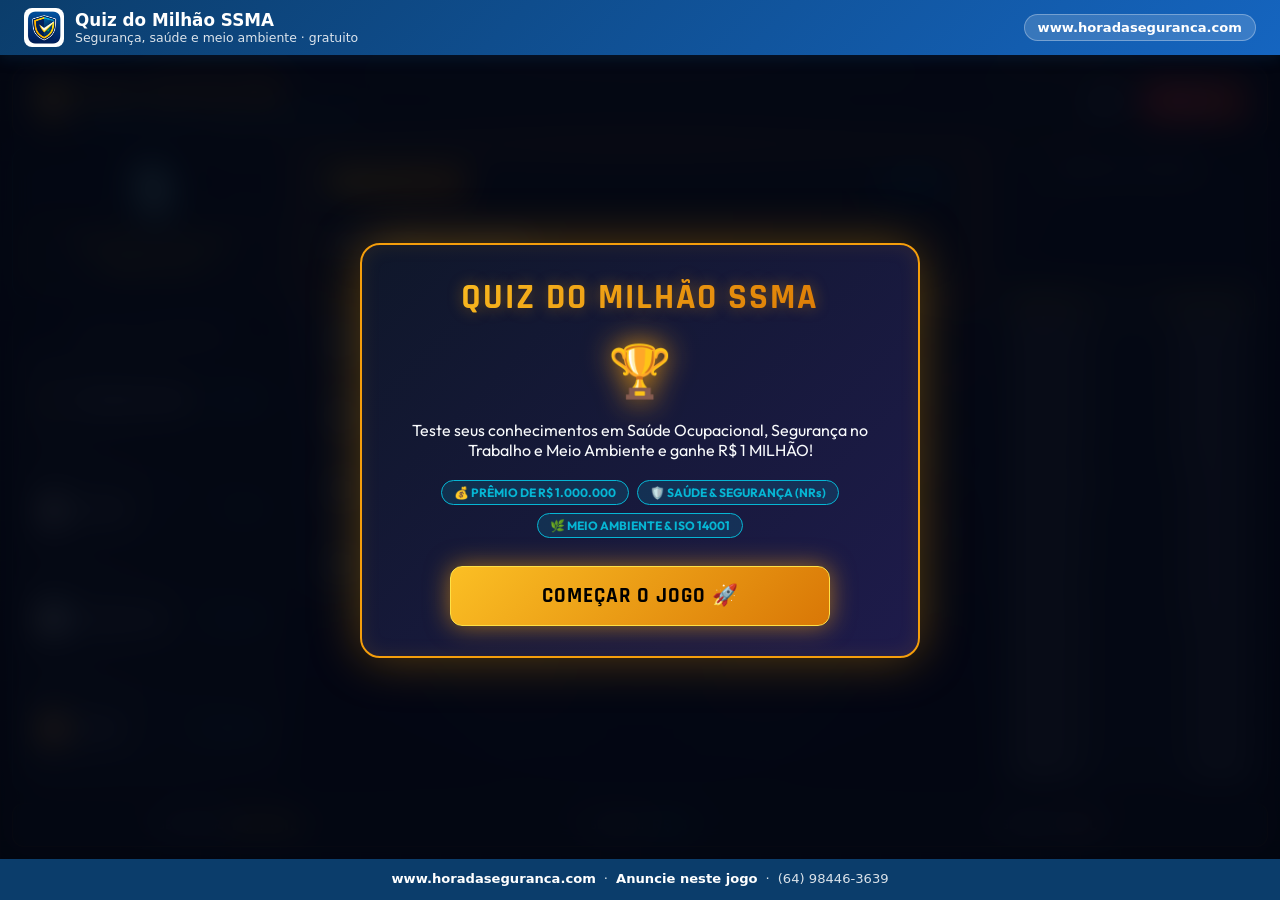
==== index.html @ b67881be "Quiz do Milhao SSMA no padrao Hora da Seguranca - camada HS: cadastro do jogador antes da 1a pergunt" ====
<!DOCTYPE html>
<html lang="pt-BR">
<head>
  <meta charset="UTF-8">
  <meta name="viewport" content="width=device-width, initial-scale=1.0">
  <title>Quiz do Milhão SSMA - Saúde, Segurança e Meio Ambiente</title>
  <link rel="preconnect" href="https://fonts.googleapis.com">
  <link rel="preconnect" href="https://fonts.gstatic.com" crossorigin>
  <link href="https://fonts.googleapis.com/css2?family=Outfit:wght@400;600;700;800;900&family=Rajdhani:wght@600;700&display=swap" rel="stylesheet">
  <link rel="stylesheet" href="style.css?v=3">
  <link rel="stylesheet" href="hs.css?v=1">
  <link rel="icon" href="logo.png">
  <meta name="theme-color" content="#0b3d6b">
  <meta name="description" content="Quiz do Milhão SSMA: quiz gratuito de segurança do trabalho, saúde ocupacional e meio ambiente — Hora da Segurança.">
  <script>
    window.HS_CONFIG = {
      treinamento: 'Quiz do Milhão SSMA · Segurança, Saúde e Meio Ambiente',
      titulo: 'Quiz do Milhão SSMA',
      subtitulo: 'Segurança, saúde e meio ambiente · gratuito'
    };
  </script>
  <script src="hs.js?v=1"></script>
</head>
<body>
  <!-- Background TV Studio Lights & Beams -->
  <div class="studio-background">
    <div class="light-beam beam-left"></div>
    <div class="light-beam beam-right"></div>
    <div class="spotlight spot-center"></div>
    <div class="grid-overlay"></div>
  </div>

  <div id="app" class="game-container">
    <!-- Header: TV Show Banner & Controls -->
    <header class="tv-header">
      <div class="brand-logo">
        <span class="logo-icon">🏆</span>
        <div class="logo-text">
          <h1>QUIZ DO MILHÃO</h1>
          <h2>EDIÇÃO SSMA & MEIO AMBIENTE</h2>
        </div>
      </div>

      <div class="top-controls">
        <button id="btn-sound" class="btn-icon" title="Alternar Som">🔊</button>
        <button id="btn-quit" class="btn-danger" title="Parar e Levar Prêmio">PARAR ✋</button>
      </div>
    </header>

    <!-- Main TV Stage Grid -->
    <main class="tv-stage">
      <!-- Left Panel: Host & Lifelines -->
      <section class="left-panel">
        <div class="host-card">
          <div class="host-avatar">🎙️</div>
          <div class="host-speech">
            <p id="host-message">"Valendo R$ 1 MIL! Qual é a resposta certa?"</p>
          </div>
        </div>

        <div class="lifelines-container">
          <h3>AJUDAS DISPONÍVEIS</h3>
          <div class="lifelines-grid">
            <button id="help-univ" class="btn-lifeline" title="Consultar 3 Universitários da Segurança">
              <span class="ll-icon">🎓</span>
              <span class="ll-name">UNIVERSITÁRIOS</span>
              <span class="ll-status">3 OPINIÕES</span>
            </button>
            <button id="help-cards" class="btn-lifeline" title="Virar Cartas e Eliminar Opções Erradas">
              <span class="ll-icon">🃏</span>
              <span class="ll-name">CARTAS</span>
              <span class="ll-status">REI A 3</span>
            </button>
            <button id="help-plates" class="btn-lifeline" title="Consultar Placas do Auditório CIPA">
              <span class="ll-icon">📊</span>
              <span class="ll-name">PLACAS CIPA</span>
              <span class="ll-status">AUDITÓRIO</span>
            </button>
            <button id="help-skip" class="btn-lifeline" title="Pular Pergunta (Restam 3)">
              <span class="ll-icon">⏭️</span>
              <span class="ll-name">PULAR</span>
              <span id="skip-count" class="ll-status">3 RESTANTES</span>
            </button>
          </div>
        </div>
      </section>

      <!-- Center Panel: Question & Options -->
      <section class="center-panel">
        <!-- Question Display Box -->
        <div class="question-card">
          <div class="question-header">
            <span id="question-number" class="badge-level">PERGUNTA 1 DE 16</span>
            <span id="question-category" class="badge-category">EPI & EPC</span>
          </div>
          <h2 id="question-text" class="question-text">Carregando pergunta...</h2>
        </div>

        <!-- 4 Answer Options (A, B, C, D) -->
        <div class="options-grid">
          <button class="btn-option" data-option="0">
            <span class="option-letter">A</span>
            <span class="option-text" id="opt-0">Opção A</span>
          </button>
          <button class="btn-option" data-option="1">
            <span class="option-letter">B</span>
            <span class="option-text" id="opt-1">Opção B</span>
          </button>
          <button class="btn-option" data-option="2">
            <span class="option-letter">C</span>
            <span class="option-text" id="opt-2">Opção C</span>
          </button>
          <button class="btn-option" data-option="3">
            <span class="option-letter">D</span>
            <span class="option-text" id="opt-3">Opção D</span>
          </button>
        </div>

        <!-- Confirm Answer Action Banner -->
        <div id="confirm-panel" class="confirm-panel hidden">
          <p id="confirm-prompt">"Você tem certeza disso?"</p>
          <div class="confirm-buttons">
            <button id="btn-confirm-yes" class="btn-gold">CERTA RESPOSTA! 👍</button>
            <button id="btn-confirm-no" class="btn-secondary">TROCAR RESPOSTA 🔄</button>
          </div>
        </div>
      </section>

      <!-- Right Panel: Prize Ladder -->
      <aside class="right-panel">
        <div class="prize-ladder-card">
          <h3>ESCADA DO PRÊMIO</h3>
          <ul id="prize-ladder" class="prize-list">
            <!-- Dynamically Rendered 16 Prize Levels -->
          </ul>
        </div>
      </aside>
    </main>

    <!-- Bottom Status Bar -->
    <footer class="status-bar">
      <div class="status-box">
        <span class="lbl">SE ACERTAR:</span>
        <span id="val-win" class="val gold">R$ 1 MIL</span>
      </div>
      <div class="status-box">
        <span class="lbl">SE PARAR:</span>
        <span id="val-stop" class="val cyan">R$ 0</span>
      </div>
      <div class="status-box">
        <span class="lbl">SE ERRAR:</span>
        <span id="val-lose" class="val red">R$ 0</span>
      </div>
    </footer>

    <!-- MODAL 1: Cartas Help (Rei a 3) -->
    <div id="modal-cards" class="modal-overlay hidden">
      <div class="modal-card">
        <h2>🃏 ESCOLHA UMA CARTA</h2>
        <p>Vire uma carta para eliminar até 3 alternativas erradas!</p>
        <div class="cards-deck">
          <button class="card-btn" data-card="0">❓</button>
          <button class="card-btn" data-card="1">❓</button>
          <button class="card-btn" data-card="2">❓</button>
          <button class="card-btn" data-card="3">❓</button>
        </div>
        <p id="cards-result" class="modal-info"></p>
        <button id="btn-close-cards" class="btn-gold hidden">CONTINUAR JOGANDO</button>
      </div>
    </div>

    <!-- MODAL 2: Placas CIPA Help -->
    <div id="modal-plates" class="modal-overlay hidden">
      <div class="modal-card">
        <h2>📊 VOTAÇÃO DAS PLACAS DO AUDITÓRIO CIPA</h2>
        <p>Porcentagem de votos dos membros da CIPA e brigadistas:</p>
        <div id="plates-bars" class="plates-bars">
          <!-- Rendered Bars for A, B, C, D -->
        </div>
        <button id="btn-close-plates" class="btn-gold">ENTENDIDO!</button>
      </div>
    </div>

    <!-- MODAL 3: Universitários SSMA Help -->
    <div id="modal-univ" class="modal-overlay hidden">
      <div class="modal-card">
        <h2>🎓 OPINIÃO DOS 3 ESPECIALISTAS SSMA</h2>
        <div id="univ-list" class="univ-list">
          <!-- Rendered opinions of 3 specialists -->
        </div>
        <button id="btn-close-univ" class="btn-gold">OBRIGADO, ESPECIALISTAS!</button>
      </div>
    </div>

    <!-- MODAL 4: Start Game / Victory / Game Over -->
    <div id="modal-screen" class="modal-overlay">
      <div class="modal-card screen-card">
        <h1 id="screen-title">QUIZ DO MILHÃO SSMA</h1>
        <div class="screen-icon" id="screen-icon">🏆</div>
        <p id="screen-subtitle">Teste seus conhecimentos em Saúde Ocupacional, Segurança no Trabalho e Meio Ambiente e ganhe R$ 1 MILHÃO!</p>

        <div class="screen-badges" id="screen-badges">
          <span class="badge-ssma">💰 PRÊMIO DE R$ 1.000.000</span>
          <span class="badge-ssma">🛡️ SAÚDE & SEGURANÇA (NRs)</span>
          <span class="badge-ssma">🌿 MEIO AMBIENTE & ISO 14001</span>
        </div>

        <div id="screen-prize-box" class="final-prize-box hidden">
          <span>SEU PRÊMIO FINAL:</span>
          <h2 id="final-prize-val" class="gold">R$ 0</h2>
        </div>

        <button id="btn-screen-action" class="btn-gold btn-large">COMEÇAR O JOGO 🚀</button>
      </div>
    </div>
  </div>

  <script type="module" src="src/main.js"></script>
</body>
</html>
---- style.css ----
/* SHOW DO MILHÃO SSMA - STUNNING TV STUDIO CSS DESIGN SYSTEM */

:root {
  --bg-dark: #070913;
  --bg-studio: radial-gradient(circle at 50% 30%, #1e1b4b 0%, #090d26 60%, #030611 100%);
  --gold-main: #f59e0b;
  --gold-glow: #fde047;
  --gold-gradient: linear-gradient(135deg, #fbbf24 0%, #d97706 100%);
  --cyan-accent: #06b6d4;
  --blue-panel: rgba(15, 23, 42, 0.85);
  --border-neon: rgba(245, 158, 11, 0.4);
  --text-light: #f8fafc;
  --text-muted: #94a3b8;
  --red-alert: #ef4444;
  --green-correct: #22c55e;
  --font-main: 'Outfit', sans-serif;
  --font-display: 'Rajdhani', sans-serif;
}

* {
  box-sizing: border-box;
  margin: 0;
  padding: 0;
  user-select: none;
}

html, body {
  width: 100%;
  height: 100%;
  overflow: hidden;
  font-family: var(--font-main);
  background: var(--bg-dark);
  color: var(--text-light);
}

/* TV Studio Lighting & Background Animations */
.studio-background {
  position: fixed;
  inset: 0;
  background: var(--bg-studio);
  z-index: 0;
  overflow: hidden;
}

.grid-overlay {
  position: absolute;
  inset: 0;
  background-image: 
    linear-gradient(rgba(245, 158, 11, 0.05) 1px, transparent 1px),
    linear-gradient(90deg, rgba(245, 158, 11, 0.05) 1px, transparent 1px);
  background-size: 40px 40px;
  opacity: 0.7;
}

.spotlight {
  position: absolute;
  top: -20%;
  left: 50%;
  transform: translateX(-50%);
  width: 60vw;
  height: 60vw;
  background: radial-gradient(circle, rgba(245, 158, 11, 0.15) 0%, rgba(6, 182, 212, 0.05) 50%, transparent 70%);
  filter: blur(40px);
  animation: pulseLight 6s infinite alternate ease-in-out;
}

.light-beam {
  position: absolute;
  top: 0;
  width: 120px;
  height: 100%;
  background: linear-gradient(180deg, rgba(245, 158, 11, 0.12) 0%, rgba(245, 158, 11, 0) 100%);
  transform-origin: top center;
  filter: blur(15px);
}

.beam-left {
  left: 10%;
  transform: rotate(-25deg);
  animation: sweepLeft 8s infinite alternate ease-in-out;
}

.beam-right {
  right: 10%;
  transform: rotate(25deg);
  animation: sweepRight 8s infinite alternate ease-in-out;
}

@keyframes pulseLight {
  0% { opacity: 0.5; transform: translateX(-50%) scale(0.9); }
  100% { opacity: 0.9; transform: translateX(-50%) scale(1.1); }
}

@keyframes sweepLeft {
  0% { transform: rotate(-30deg); }
  100% { transform: rotate(-15deg); }
}

@keyframes sweepRight {
  0% { transform: rotate(30deg); }
  100% { transform: rotate(15deg); }
}

/* Main Layout Grid */
.game-container {
  position: relative;
  z-index: 10;
  display: flex;
  flex-direction: column;
  width: 100vw;
  height: 100vh;
  max-width: 1400px;
  margin: 0 auto;
  padding: 12px;
  gap: 10px;
}

/* Header */
.tv-header {
  display: flex;
  justify-content: space-between;
  align-items: center;
  padding: 10px 20px;
  background: rgba(15, 23, 42, 0.8);
  backdrop-filter: blur(12px);
  border: 1px solid var(--border-neon);
  border-radius: 14px;
  box-shadow: 0 4px 20px rgba(0, 0, 0, 0.5), inset 0 1px 0 rgba(255, 255, 255, 0.1);
}

.brand-logo {
  display: flex;
  align-items: center;
  gap: 12px;
}

.logo-icon {
  font-size: 2rem;
  filter: drop-shadow(0 0 10px var(--gold-main));
}

.logo-text h1 {
  font-family: var(--font-display);
  font-size: 1.6rem;
  font-weight: 900;
  letter-spacing: 2px;
  background: var(--gold-gradient);
  -webkit-background-clip: text;
  -webkit-text-fill-color: transparent;
  text-shadow: 0 0 12px rgba(245, 158, 11, 0.4);
}

.logo-text h2 {
  font-size: 0.75rem;
  font-weight: 700;
  color: var(--cyan-accent);
  letter-spacing: 3px;
}

.top-controls {
  display: flex;
  gap: 10px;
}

.btn-icon {
  background: rgba(30, 41, 59, 0.8);
  border: 1px solid rgba(255, 255, 255, 0.1);
  color: var(--text-light);
  font-size: 1.2rem;
  padding: 8px 14px;
  border-radius: 10px;
  cursor: pointer;
  transition: all 0.2s;
}

.btn-icon:hover {
  background: rgba(245, 158, 11, 0.2);
  border-color: var(--gold-main);
}

.btn-danger {
  background: linear-gradient(135deg, #dc2626 0%, #991b1b 100%);
  border: 1px solid #fca5a5;
  color: white;
  font-weight: 700;
  padding: 8px 18px;
  border-radius: 10px;
  cursor: pointer;
  transition: all 0.2s;
  box-shadow: 0 0 10px rgba(220, 38, 38, 0.4);
}

.btn-danger:hover {
  transform: translateY(-2px);
  box-shadow: 0 0 18px rgba(220, 38, 38, 0.7);
}

/* TV Stage 3-Column Layout */
.tv-stage {
  display: grid;
  grid-template-columns: 280px 1fr 280px;
  gap: 14px;
  flex: 1;
  min-height: 0;
}

/* Left Panel: Host & Lifelines */
.left-panel {
  display: flex;
  flex-direction: column;
  gap: 12px;
}

.host-card {
  display: flex;
  flex-direction: column;
  align-items: center;
  padding: 14px;
  background: var(--blue-panel);
  border: 1px solid rgba(6, 182, 212, 0.4);
  border-radius: 14px;
  text-align: center;
  backdrop-filter: blur(10px);
}

.host-avatar {
  font-size: 2.8rem;
  margin-bottom: 6px;
  filter: drop-shadow(0 0 12px var(--cyan-accent));
  animation: floatAvatar 3s infinite alternate ease-in-out;
}

@keyframes floatAvatar {
  0% { transform: translateY(0); }
  100% { transform: translateY(-6px); }
}

.host-speech {
  background: rgba(15, 23, 42, 0.9);
  border: 1px solid var(--gold-main);
  border-radius: 10px;
  padding: 10px 12px;
  font-size: 0.85rem;
  font-weight: 600;
  color: var(--gold-glow);
  box-shadow: 0 0 10px rgba(245, 158, 11, 0.2);
}

.lifelines-container {
  flex: 1;
  display: flex;
  flex-direction: column;
  padding: 12px;
  background: var(--blue-panel);
  border: 1px solid rgba(255, 255, 255, 0.1);
  border-radius: 14px;
  backdrop-filter: blur(10px);
}

.lifelines-container h3 {
  font-family: var(--font-display);
  font-size: 0.9rem;
  letter-spacing: 2px;
  color: var(--text-muted);
  text-align: center;
  margin-bottom: 10px;
}

.lifelines-grid {
  display: grid;
  grid-template-columns: 1fr;
  gap: 8px;
  flex: 1;
}

.btn-lifeline {
  display: flex;
  align-items: center;
  padding: 10px 12px;
  background: linear-gradient(135deg, rgba(30, 41, 59, 0.9) 0%, rgba(15, 23, 42, 0.9) 100%);
  border: 1px solid rgba(245, 158, 11, 0.3);
  border-radius: 10px;
  color: white;
  cursor: pointer;
  transition: all 0.2s;
  text-align: left;
}

.btn-lifeline:hover:not(:disabled) {
  background: linear-gradient(135deg, rgba(245, 158, 11, 0.25) 0%, rgba(30, 41, 59, 0.9) 100%);
  border-color: var(--gold-main);
  box-shadow: 0 0 12px rgba(245, 158, 11, 0.4);
  transform: translateX(4px);
}

.btn-lifeline:disabled {
  opacity: 0.35;
  filter: grayscale(1);
  cursor: not-allowed;
  border-color: rgba(255, 255, 255, 0.05);
}

.ll-icon {
  font-size: 1.5rem;
  margin-right: 10px;
}

.ll-name {
  font-family: var(--font-display);
  font-weight: 700;
  font-size: 0.95rem;
  letter-spacing: 1px;
  flex: 1;
}

.ll-status {
  font-size: 0.65rem;
  color: var(--cyan-accent);
  font-weight: 600;
}

/* Center Panel: Question & Options */
.center-panel {
  display: flex;
  flex-direction: column;
  gap: 12px;
}

.question-card {
  padding: 20px;
  background: var(--blue-panel);
  border: 2px solid var(--gold-main);
  border-radius: 16px;
  box-shadow: 0 0 25px rgba(245, 158, 11, 0.25), inset 0 0 15px rgba(245, 158, 11, 0.1);
  backdrop-filter: blur(12px);
}

.question-header {
  display: flex;
  justify-content: space-between;
  margin-bottom: 12px;
}

.badge-level {
  font-family: var(--font-display);
  font-weight: 700;
  font-size: 0.85rem;
  letter-spacing: 1px;
  background: var(--gold-gradient);
  color: black;
  padding: 4px 12px;
  border-radius: 20px;
}

.badge-category {
  font-size: 0.75rem;
  font-weight: 700;
  color: var(--cyan-accent);
  border: 1px solid var(--cyan-accent);
  padding: 4px 10px;
  border-radius: 20px;
}

.question-text {
  font-size: 1.25rem;
  font-weight: 700;
  line-height: 1.4;
  color: var(--text-light);
  min-height: 70px;
  display: flex;
  align-items: center;
}

/* Options Grid */
.options-grid {
  display: flex;
  flex-direction: column;
  gap: 10px;
  flex: 1;
}

.btn-option {
  display: flex;
  align-items: center;
  padding: 14px 18px;
  background: linear-gradient(135deg, rgba(30, 41, 59, 0.85) 0%, rgba(15, 23, 42, 0.85) 100%);
  border: 2px solid rgba(255, 255, 255, 0.15);
  border-radius: 14px;
  color: white;
  cursor: pointer;
  transition: all 0.25s cubic-bezier(0.4, 0, 0.2, 1);
  text-align: left;
}

.btn-option:hover:not(:disabled) {
  background: linear-gradient(135deg, rgba(6, 182, 212, 0.2) 0%, rgba(30, 41, 59, 0.9) 100%);
  border-color: var(--cyan-accent);
  box-shadow: 0 0 16px rgba(6, 182, 212, 0.4);
  transform: scale(1.01);
}

.btn-option.selected {
  background: linear-gradient(135deg, rgba(245, 158, 11, 0.4) 0%, rgba(217, 119, 6, 0.3) 100%);
  border-color: var(--gold-glow);
  box-shadow: 0 0 25px rgba(245, 158, 11, 0.7);
  animation: optionPulse 1.2s infinite alternate;
}

.btn-option.correct {
  background: linear-gradient(135deg, rgba(34, 197, 94, 0.5) 0%, rgba(21, 128, 61, 0.5) 100%) !important;
  border-color: var(--green-correct) !important;
  box-shadow: 0 0 30px rgba(34, 197, 94, 0.8) !important;
}

.btn-option.wrong {
  background: linear-gradient(135deg, rgba(239, 68, 68, 0.5) 0%, rgba(153, 27, 27, 0.5) 100%) !important;
  border-color: var(--red-alert) !important;
  box-shadow: 0 0 25px rgba(239, 68, 68, 0.8) !important;
}

.btn-option.eliminated {
  opacity: 0.2;
  filter: grayscale(1);
  pointer-events: none;
  border-style: dashed;
}

@keyframes optionPulse {
  0% { box-shadow: 0 0 15px rgba(245, 158, 11, 0.4); }
  100% { box-shadow: 0 0 30px rgba(245, 158, 11, 0.9); }
}

.option-letter {
  font-family: var(--font-display);
  font-size: 1.2rem;
  font-weight: 800;
  width: 32px;
  height: 32px;
  border-radius: 50%;
  background: rgba(255, 255, 255, 0.1);
  display: flex;
  align-items: center;
  justify-content: center;
  margin-right: 14px;
  border: 1px solid rgba(255, 255, 255, 0.2);
}

.btn-option.selected .option-letter {
  background: var(--gold-main);
  color: black;
}

.option-text {
  font-size: 1.05rem;
  font-weight: 600;
  flex: 1;
}

/* Confirm Action Panel */
.confirm-panel {
  display: flex;
  flex-direction: column;
  align-items: center;
  padding: 12px;
  background: rgba(15, 23, 42, 0.95);
  border: 2px solid var(--gold-main);
  border-radius: 12px;
  gap: 8px;
  animation: fadeIn 0.3s ease;
}

.confirm-panel p {
  font-family: var(--font-display);
  font-size: 1.1rem;
  font-weight: 700;
  color: var(--gold-glow);
}

.confirm-buttons {
  display: flex;
  gap: 12px;
}

/* Right Panel: Prize Ladder */
.prize-ladder-card {
  height: 100%;
  display: flex;
  flex-direction: column;
  padding: 12px;
  background: var(--blue-panel);
  border: 1px solid rgba(255, 255, 255, 0.1);
  border-radius: 14px;
  backdrop-filter: blur(10px);
}

.prize-ladder-card h3 {
  font-family: var(--font-display);
  font-size: 0.9rem;
  letter-spacing: 2px;
  color: var(--text-muted);
  text-align: center;
  margin-bottom: 8px;
}

.prize-list {
  list-style: none;
  display: flex;
  flex-direction: column-reverse;
  gap: 4px;
  flex: 1;
  overflow: hidden;
}

.prize-item {
  display: flex;
  justify-content: space-between;
  align-items: center;
  padding: 5px 10px;
  border-radius: 6px;
  font-size: 0.75rem;
  font-weight: 700;
  background: rgba(30, 41, 59, 0.5);
  border: 1px solid rgba(255, 255, 255, 0.05);
  transition: all 0.2s;
}

.prize-item.active {
  background: var(--gold-gradient);
  color: black;
  font-weight: 900;
  transform: scale(1.03);
  box-shadow: 0 0 15px rgba(245, 158, 11, 0.6);
}

.prize-item.passed {
  color: var(--cyan-accent);
  background: rgba(6, 182, 212, 0.1);
}

.prize-item.million {
  border: 1px solid var(--gold-glow);
  color: var(--gold-glow);
}

.prize-item.million.active {
  color: black;
}

/* Bottom Status Bar */
.status-bar {
  display: grid;
  grid-template-columns: 1fr 1fr 1fr;
  gap: 12px;
  padding: 10px 16px;
  background: rgba(15, 23, 42, 0.9);
  border: 1px solid var(--border-neon);
  border-radius: 12px;
  backdrop-filter: blur(10px);
}

.status-box {
  display: flex;
  align-items: center;
  justify-content: center;
  gap: 8px;
  font-family: var(--font-display);
  font-weight: 700;
}

.status-box .lbl {
  font-size: 0.8rem;
  color: var(--text-muted);
}

.status-box .val {
  font-size: 1.1rem;
  letter-spacing: 1px;
}

.val.gold { color: var(--gold-glow); text-shadow: 0 0 8px rgba(245, 158, 11, 0.5); }
.val.cyan { color: var(--cyan-accent); }
.val.red { color: #fca5a5; }

/* Buttons System */
.btn-gold {
  background: var(--gold-gradient);
  border: 1px solid var(--gold-glow);
  color: black;
  font-family: var(--font-display);
  font-size: 1rem;
  font-weight: 800;
  letter-spacing: 1px;
  padding: 10px 20px;
  border-radius: 10px;
  cursor: pointer;
  transition: all 0.2s;
  box-shadow: 0 0 12px rgba(245, 158, 11, 0.4);
}

.btn-gold:hover {
  transform: translateY(-2px);
  box-shadow: 0 0 20px rgba(245, 158, 11, 0.8);
}

.btn-secondary {
  background: rgba(30, 41, 59, 0.9);
  border: 1px solid rgba(255, 255, 255, 0.2);
  color: white;
  font-family: var(--font-display);
  font-size: 0.95rem;
  font-weight: 700;
  padding: 10px 18px;
  border-radius: 10px;
  cursor: pointer;
  transition: all 0.2s;
}

.btn-secondary:hover {
  border-color: var(--cyan-accent);
  color: var(--cyan-accent);
}

.btn-large {
  font-size: 1.2rem;
  padding: 14px 32px;
  border-radius: 12px;
}

/* Modals Overlay */
/* Modals Overlay */
.modal-overlay {
  position: fixed;
  inset: 0;
  background: rgba(3, 6, 17, 0.88);
  backdrop-filter: blur(16px);
  z-index: 100;
  display: flex;
  align-items: center;
  justify-content: center;
  padding: 16px;
  animation: fadeIn 0.3s ease;
  overflow-y: auto;
}

.modal-card {
  background: linear-gradient(135deg, #0f172a 0%, #1e1b4b 100%);
  border: 2px solid var(--gold-main);
  border-radius: 20px;
  padding: 24px;
  max-width: 520px;
  width: 100%;
  max-height: 90vh;
  overflow-y: auto;
  text-align: center;
  box-shadow: 0 0 50px rgba(245, 158, 11, 0.35), inset 0 0 20px rgba(245, 158, 11, 0.1);
  display: flex;
  flex-direction: column;
  align-items: center;
  gap: 14px;
}

.modal-card h2 {
  font-family: var(--font-display);
  font-size: 1.5rem;
  letter-spacing: 1.5px;
  color: var(--gold-glow);
}

/* Cards Deck Modal */
.cards-deck {
  display: grid;
  grid-template-columns: repeat(4, 1fr);
  gap: 12px;
  margin: 10px 0;
  width: 100%;
}

.card-btn {
  aspect-ratio: 2/3;
  background: linear-gradient(135deg, #1e293b 0%, #0f172a 100%);
  border: 2px solid var(--gold-main);
  border-radius: 10px;
  font-size: 2rem;
  color: white;
  cursor: pointer;
  transition: all 0.3s;
}

.card-btn:hover:not(:disabled) {
  transform: translateY(-6px) scale(1.05);
  box-shadow: 0 0 20px rgba(245, 158, 11, 0.6);
}

.card-btn.flipped {
  background: var(--gold-gradient);
  color: black;
  font-family: var(--font-display);
  font-weight: 900;
  font-size: 1.4rem;
}

/* Plates Chart Modal */
.plates-bars {
  display: flex;
  flex-direction: column;
  gap: 10px;
  margin: 10px 0;
  width: 100%;
}

.plate-row {
  display: flex;
  align-items: center;
  gap: 10px;
  font-family: var(--font-display);
  font-weight: 700;
}

.plate-lbl {
  width: 24px;
  color: var(--gold-glow);
}

.plate-bar-bg {
  flex: 1;
  height: 22px;
  background: rgba(30, 41, 59, 0.8);
  border-radius: 12px;
  overflow: hidden;
  border: 1px solid rgba(255, 255, 255, 0.1);
}

.plate-bar-fill {
  height: 100%;
  background: var(--gold-gradient);
  transition: width 1s ease-out;
}

.plate-pct {
  width: 45px;
  text-align: right;
  color: var(--cyan-accent);
}

/* Univ Modal */
.univ-list {
  display: flex;
  flex-direction: column;
  gap: 10px;
  text-align: left;
  width: 100%;
}

.univ-item {
  background: rgba(30, 41, 59, 0.7);
  border: 1px solid rgba(255, 255, 255, 0.1);
  padding: 10px 14px;
  border-radius: 10px;
  font-size: 0.95rem;
}

.univ-item strong {
  color: var(--gold-glow);
}

/* Screen Start/End Modal */
.screen-card {
  max-width: 560px;
  padding: 30px 24px;
}

.screen-card h1 {
  font-family: var(--font-display);
  font-size: 2.2rem;
  font-weight: 900;
  letter-spacing: 2px;
  background: var(--gold-gradient);
  -webkit-background-clip: text;
  -webkit-text-fill-color: transparent;
  text-shadow: 0 0 15px rgba(245, 158, 11, 0.4);
}

.screen-icon {
  font-size: 3.2rem;
  margin: 4px 0;
  filter: drop-shadow(0 0 15px var(--gold-main));
  animation: floatAvatar 3s infinite alternate ease-in-out;
}

.screen-badges {
  display: flex;
  flex-wrap: wrap;
  justify-content: center;
  gap: 8px;
  margin: 6px 0;
}

.badge-ssma {
  background: rgba(6, 182, 212, 0.15);
  border: 1px solid var(--cyan-accent);
  color: var(--cyan-accent);
  font-size: 0.75rem;
  font-weight: 700;
  padding: 4px 12px;
  border-radius: 20px;
}

#btn-screen-action {
  width: 100%;
  max-width: 380px;
  font-size: 1.3rem;
  padding: 16px 24px;
  margin-top: 8px;
  box-shadow: 0 0 25px rgba(245, 158, 11, 0.6);
  animation: pulseStartBtn 1.5s infinite alternate ease-in-out;
}

@keyframes pulseStartBtn {
  0% { transform: scale(1); box-shadow: 0 0 20px rgba(245, 158, 11, 0.5); }
  100% { transform: scale(1.04); box-shadow: 0 0 35px rgba(245, 158, 11, 0.9); }
}

.final-prize-box {
  background: rgba(15, 23, 42, 0.9);
  border: 2px solid var(--gold-main);
  border-radius: 14px;
  padding: 14px;
  width: 100%;
}

.final-prize-box h2 {
  font-size: 2.5rem;
}

.hidden {
  display: none !important;
}

@keyframes fadeIn {
  from { opacity: 0; transform: scale(0.95); }
  to { opacity: 1; transform: scale(1); }
}

/* Responsive adjustments */
@media (max-width: 1024px) {
  .tv-stage {
    grid-template-columns: 1fr;
    overflow-y: auto;
  }
  /* A escada do prêmio sai: os três valores que importam já estão na barra de baixo.
     As ajudas ficam — sem elas o jogo perde metade da mecânica no celular. */
  .right-panel { display: none; }
  .host-card { display: none; }
  .lifelines-container { padding: 8px; }
  .lifelines-container h3 { display: none; }
  .lifelines-grid { grid-template-columns: repeat(4, 1fr); gap: 6px; }
  .btn-lifeline { flex-direction: column; padding: 6px 3px; gap: 2px; min-height: 0; }
  .ll-icon { font-size: 1.15rem; }
  .ll-name { font-size: .58rem; letter-spacing: 0; }
  .ll-status { font-size: .52rem; }
}

/* Celular */
@media (max-width: 680px) {
  .game-container { padding: 8px; gap: 8px; }
  .tv-header { padding: 6px 10px; }
  /* o nome do jogo já aparece na faixa da Hora da Segurança, logo acima */
  .logo-text { display: none; }
  .logo-icon { font-size: 1.6rem; }
  .btn-icon, .btn-danger { padding: 6px 10px; font-size: .8rem; }

  .question-card { padding: 12px; }
  .question-header { margin-bottom: 8px; }
  .badge-level { font-size: .72rem; padding: 3px 9px; }
  .badge-category { font-size: .64rem; padding: 3px 8px; }
  .question-text { font-size: 1rem; min-height: 0; }

  .options-grid { gap: 7px; }
  .btn-option { padding: 9px 11px; }
  .option-letter { width: 26px; height: 26px; font-size: .85rem; }
  .option-text { font-size: .88rem; line-height: 1.25; }

  .status-bar { padding: 6px 8px; gap: 6px; }
  .status-box .lbl { font-size: .58rem; }
  .status-box .val { font-size: .8rem; }

  .ll-status { display: none; }
  .modal-card { padding: 16px; }
  .modal-card h2 { font-size: 1.05rem; }
}
---- hs.css ----
/* Camada padrão Hora da Segurança — marca, cadastro e publicidade.
   Prefixo hs- em tudo para não colidir com o CSS do jogo. */

:root {
  --hs-azul: #0b3d6b;
  --hs-azul-claro: #1565c0;
  --hs-ambar: #f59e0b;
  --hs-vermelho: #dc2626;
  --hs-tinta: #12212f;
  --hs-borda: #d8e2ec;
}

.hidden { display: none !important; }

/* ---------- encaixe no layout do jogo ----------
   Os jogos usam `height: 100vh` no container e `overflow: hidden` no body.
   Com o topo e o rodapé da Hora da Segurança somados, o conteúdo passava da tela
   e os controles de toque ficavam cortados no celular. Aqui o body vira uma coluna
   e o jogo ocupa exatamente o espaço que sobra. */

body {
  display: flex;
  flex-direction: column;
  height: 100dvh;
  min-height: 100dvh;
}
body > #app-container,
body > #app {
  flex: 1 1 auto;
  height: auto !important;
  min-height: 0;
}
.hs-topo, .hs-rodape { flex: 0 0 auto; }

/* ---------- topo e rodapé ---------- */

.hs-topo {
  display: flex; flex-wrap: wrap; gap: 10px;
  align-items: center; justify-content: space-between;
  padding: 8px clamp(12px, 3vw, 24px);
  padding-top: calc(8px + env(safe-area-inset-top));
  background: linear-gradient(135deg, var(--hs-azul), var(--hs-azul-claro));
  color: #fff;
  font-family: "Segoe UI", system-ui, -apple-system, Roboto, Arial, sans-serif;
  box-shadow: 0 3px 14px rgba(11, 61, 107, .28);
  position: relative; z-index: 40;
}
.hs-topo-marca { display: flex; align-items: center; gap: 11px; text-decoration: none; color: #fff; min-width: 0; }
.hs-topo-marca img { width: clamp(30px, 7vw, 40px); height: auto; border-radius: 8px; background: #fff; padding: 3px; }
.hs-topo-marca strong { display: block; font-size: clamp(.9rem, 2.5vw, 1.05rem); line-height: 1.2; }
.hs-topo-marca small { display: block; font-size: clamp(.66rem, 1.9vw, .78rem); opacity: .85; }
.hs-topo-link {
  color: #fff; text-decoration: none; font-weight: 600;
  font-size: clamp(.7rem, 2vw, .82rem);
  background: rgba(255, 255, 255, .16);
  border: 1px solid rgba(255, 255, 255, .3);
  border-radius: 999px; padding: 5px 13px; white-space: nowrap;
}

.hs-rodape {
  display: flex; flex-wrap: wrap; gap: 8px;
  justify-content: center; align-items: center;
  padding: 12px 14px calc(14px + env(safe-area-inset-bottom));
  background: var(--hs-azul); color: rgba(255, 255, 255, .85);
  font-family: "Segoe UI", system-ui, sans-serif;
  font-size: clamp(.72rem, 2vw, .82rem);
  position: relative; z-index: 40;
}
.hs-rodape a { color: #fff; text-decoration: none; font-weight: 600; }
.hs-rodape a:hover { text-decoration: underline; }

/* ---------- telas sobrepostas ---------- */

.hs-tela {
  position: fixed; inset: 0; z-index: 9000;
  display: grid; place-items: center;
  padding: clamp(12px, 4vw, 28px);
  background: rgba(6, 18, 30, .82);
  backdrop-filter: blur(6px);
  -webkit-backdrop-filter: blur(6px);
  overflow-y: auto;
  font-family: "Segoe UI", system-ui, -apple-system, Roboto, Arial, sans-serif;
}

/* ---------- cadastro ---------- */

.hs-card {
  width: 100%; max-width: 460px;
  background: #fff; color: var(--hs-tinta);
  border-radius: 18px; padding: clamp(20px, 5vw, 32px);
  box-shadow: 0 22px 50px rgba(0, 0, 0, .35);
}
.hs-selo {
  display: inline-block; background: var(--hs-ambar); color: #3b2200;
  border-radius: 999px; padding: 5px 14px;
  font-size: clamp(.7rem, 2vw, .8rem); font-weight: 700;
}
.hs-card h2 { font-size: clamp(1.25rem, 4.4vw, 1.7rem); margin: 14px 0 6px; line-height: 1.2; }
.hs-sub { color: #5b6b7a; font-size: clamp(.85rem, 2.4vw, .95rem); margin: 0 0 18px; }
.hs-card label { display: block; font-weight: 700; font-size: clamp(.82rem, 2.3vw, .9rem); margin: 12px 0 6px; }
.hs-card .hs-opc { font-weight: 400; color: #5b6b7a; }
/* Os jogos aplicam `* { user-select: none }`, o que impede o clique de dar foco
   nos campos de texto. Aqui a seleção é devolvida explicitamente ao cadastro. */
.hs-tela, .hs-tela * {
  -webkit-user-select: auto;
  user-select: auto;
}
.hs-card input, .hs-card label, .hs-card p, .hs-card h2 {
  -webkit-user-select: text;
  user-select: text;
}
.hs-card input {
  width: 100%; box-sizing: border-box; padding: 12px 14px;
  border: 2px solid var(--hs-borda); border-radius: 12px;
  font-family: inherit; font-size: 1rem; background: #fbfdff; color: var(--hs-tinta);
  pointer-events: auto;
  touch-action: manipulation;
  cursor: text;
}
.hs-card input:focus { outline: none; border-color: var(--hs-azul-claro); background: #fff; }
.hs-erro { display: block; color: var(--hs-vermelho); font-size: .8rem; margin-top: 5px; font-weight: 600; }
.hs-nota { font-size: clamp(.72rem, 2vw, .8rem); color: #5b6b7a; text-align: center; margin: 12px 0 0; }

.hs-btn {
  display: block; width: 100%; box-sizing: border-box;
  margin-top: 16px; border: none; border-radius: 12px;
  padding: 14px 22px; font-family: inherit;
  font-size: clamp(.95rem, 2.7vw, 1.05rem); font-weight: 700;
  color: #fff; background: linear-gradient(135deg, var(--hs-azul), var(--hs-azul-claro));
  cursor: pointer; text-align: center; text-decoration: none;
  box-shadow: 0 8px 20px rgba(11, 61, 107, .3);
}
.hs-btn:active { transform: translateY(1px); }

/* ---------- publicidade ---------- */

.hs-ad {
  width: 100%; max-width: 540px;
  border-radius: 20px; padding: clamp(18px, 4.5vw, 30px);
  color: #fff; text-align: center;
  box-shadow: 0 18px 44px rgba(0, 0, 0, .3);
}
.hs-ad-selo {
  display: inline-block; background: rgba(255, 255, 255, .18);
  border: 1px solid rgba(255, 255, 255, .35); border-radius: 999px;
  padding: 5px 14px; font-size: clamp(.68rem, 2vw, .78rem); font-weight: 700; margin-bottom: 14px;
}
.hs-ad-topo { display: flex; align-items: center; gap: 14px; text-align: left; margin-bottom: 12px; }
.hs-ad-logo {
  flex: 0 0 auto; width: 62px; height: 62px; border-radius: 14px;
  background: #fff; display: grid; place-items: center;
  font-size: 1.5rem; font-weight: 900;
}
.hs-ad-logo-img { width: auto; min-width: 88px; max-width: 148px; height: 66px; padding: 8px 12px; }
.hs-ad-logo-img img { max-width: 100%; max-height: 100%; object-fit: contain; display: block; }
.hs-ad-logo.hs-fundo-escuro { background: #10233a; }
.hs-ad-topo h3 { margin: 0; font-size: clamp(1.05rem, 3.5vw, 1.35rem); }
.hs-ad-topo span { font-size: clamp(.74rem, 2.2vw, .85rem); opacity: .88; }
.hs-ad-previa {
  background: rgba(0, 0, 0, .22); border: 1px solid rgba(255, 255, 255, .28);
  border-radius: 10px; padding: 9px 12px; text-align: left;
  font-size: clamp(.7rem, 1.95vw, .78rem); margin: 0 0 12px;
}
.hs-ad-tagline { font-size: clamp(.95rem, 3vw, 1.1rem); font-weight: 700; margin: 0 0 8px; }
.hs-ad-claim { font-size: clamp(.82rem, 2.4vw, .92rem); opacity: .93; margin: 0 0 14px; }
.hs-ad-chips { display: flex; flex-wrap: wrap; gap: 7px; justify-content: center; margin-bottom: 14px; }
.hs-ad-chip {
  background: rgba(255, 255, 255, .16); border: 1px solid rgba(255, 255, 255, .3);
  border-radius: 999px; padding: 5px 12px; font-size: clamp(.7rem, 2vw, .78rem); font-weight: 600;
}
.hs-btn-branco { background: #fff; color: #12212f; box-shadow: none; }
.hs-ad-demo {
  font-size: clamp(.7rem, 2vw, .78rem); opacity: .9; margin: 12px 0 0;
  background: rgba(0, 0, 0, .16); border-radius: 10px; padding: 9px 12px;
}
.hs-ad-demo a, .hs-ad-rodape a { color: #fff; }
.hs-btn-continuar {
  background: rgba(255, 255, 255, .18);
  border: 2px solid rgba(255, 255, 255, .55); box-shadow: none;
}
.hs-btn-continuar:disabled { opacity: .6; cursor: not-allowed; }
.hs-ad-rodape { font-size: clamp(.66rem, 1.9vw, .74rem); opacity: .8; margin: 13px 0 0; }

@media (max-width: 640px) {
  .hs-card input { font-size: 16px; }
}

/* No celular a marca fica compacta para sobrar altura ao jogo e aos controles */
@media (max-width: 680px) {
  .hs-topo { padding: 4px 10px; padding-top: calc(4px + env(safe-area-inset-top)); }
  .hs-topo-marca { gap: 8px; }
  .hs-topo-marca img { width: 26px; padding: 2px; border-radius: 6px; }
  .hs-topo-marca strong { font-size: .85rem; }
  .hs-topo-marca small { display: none; }
  .hs-topo-link { display: none; }
  .hs-rodape { padding: 5px 10px calc(6px + env(safe-area-inset-bottom)); font-size: .66rem; gap: 6px; }

  /* durante a partida o rodapé sai da frente: no celular ele roubava espaço
     e ficava colado nos controles de toque */
  body.hs-jogando .hs-rodape { display: none; }
}
@media (prefers-reduced-motion: reduce) {
  .hs-tela, .hs-btn { transition: none !important; animation: none !important; }
}
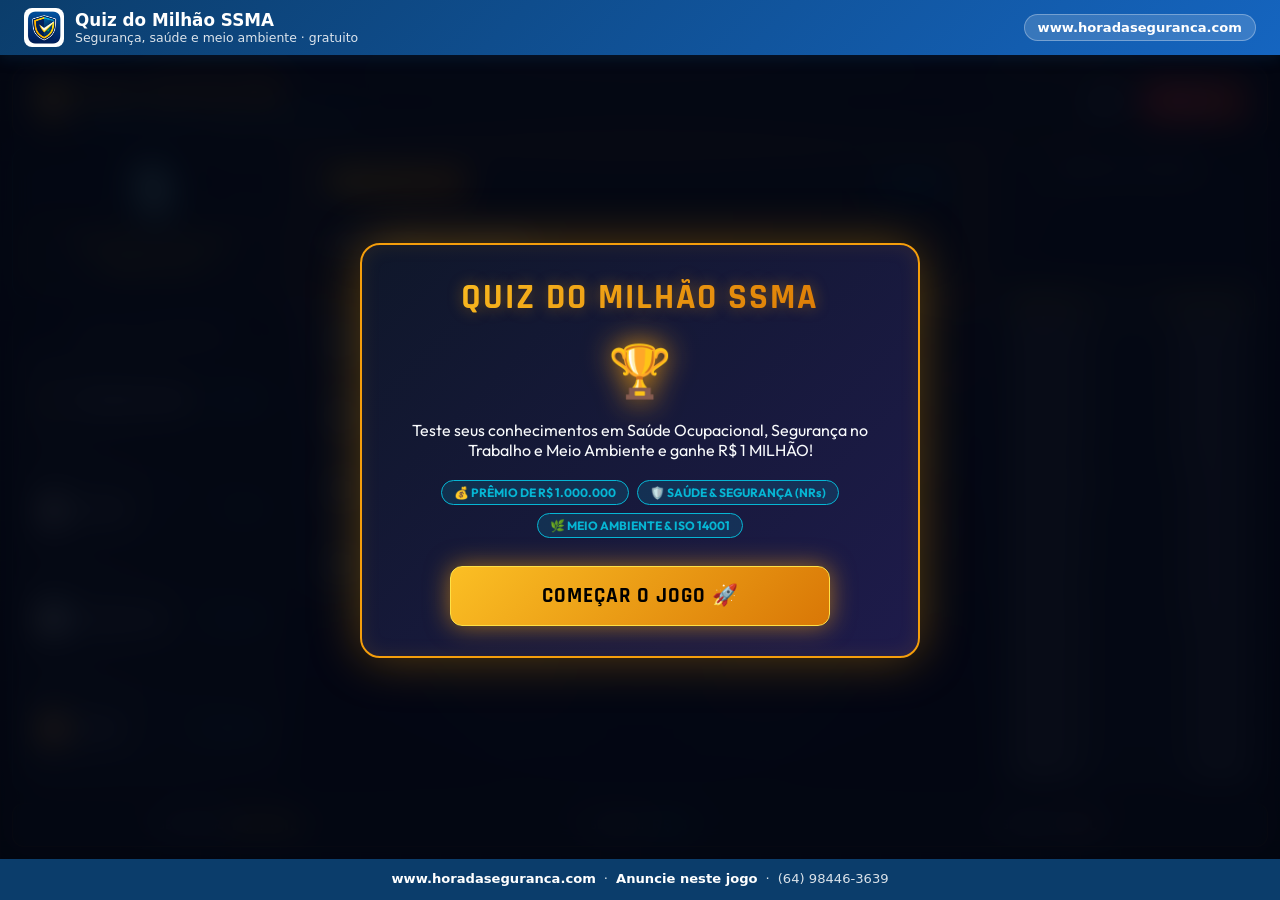
==== commit b680344c: "Nao esconder pergunta nem alternativas As colunas do palco nao rolavam e o body e overflow:hidden: e" ====
--- a/index.html
+++ b/index.html
@@ -7,7 +7,7 @@
   <link rel="preconnect" href="https://fonts.googleapis.com">
   <link rel="preconnect" href="https://fonts.gstatic.com" crossorigin>
   <link href="https://fonts.googleapis.com/css2?family=Outfit:wght@400;600;700;800;900&family=Rajdhani:wght@600;700&display=swap" rel="stylesheet">
-  <link rel="stylesheet" href="style.css?v=3">
+  <link rel="stylesheet" href="style.css?v=5">
   <link rel="stylesheet" href="hs.css?v=1">
   <link rel="icon" href="logo.png">
   <meta name="theme-color" content="#0b3d6b">
--- a/style.css
+++ b/style.css
@@ -839,6 +839,45 @@
 @keyframes fadeIn {
   from { opacity: 0; transform: scale(0.95); }
   to { opacity: 1; transform: scale(1); }
+}
+
+/* ---- nada de pergunta ou alternativa cortada ----
+   O body é overflow:hidden e as colunas do palco não rolavam: em tela de altura
+   menor as alternativas C e D ficavam atrás da barra inferior, sem como alcançá-las.
+   Agora cada coluna rola por dentro e o conteúdo nunca some. */
+.left-panel, .center-panel, .right-panel { min-height: 0; }
+.left-panel {
+  overflow-y: auto;
+  -webkit-overflow-scrolling: touch;
+  scrollbar-width: thin;
+}
+/* O enunciado fica sempre à vista: quem rola é a lista de alternativas. */
+.center-panel { overflow: hidden; }
+.question-card { flex: 0 0 auto; }
+.confirm-panel { flex: 0 0 auto; }
+.options-grid {
+  flex: 1 1 auto;
+  min-height: 0;
+  overflow-y: auto;
+  -webkit-overflow-scrolling: touch;
+  scrollbar-width: thin;
+  padding-right: 2px;
+}
+/* as alternativas mantêm a altura natural do texto em vez de esticar */
+.btn-option { flex: 0 0 auto; }
+.prize-list { overflow-y: auto; min-height: 0; }
+
+/* Telas de pouca altura (notebook, janela reduzida): compacta antes de precisar rolar */
+@media (min-width: 1025px) and (max-height: 780px) {
+  .question-card { padding: 14px 16px; }
+  .question-text { font-size: 1.08rem; min-height: 0; }
+  .options-grid { gap: 8px; }
+  .btn-option { padding: 10px 14px; }
+  .option-text { font-size: .92rem; line-height: 1.3; }
+  .option-letter { width: 30px; height: 30px; font-size: .9rem; }
+  .host-avatar { font-size: 1.8rem; margin-bottom: 2px; }
+  .host-card { padding: 8px; }
+  .btn-lifeline { padding: 8px 6px; }
 }
 
 /* Responsive adjustments */
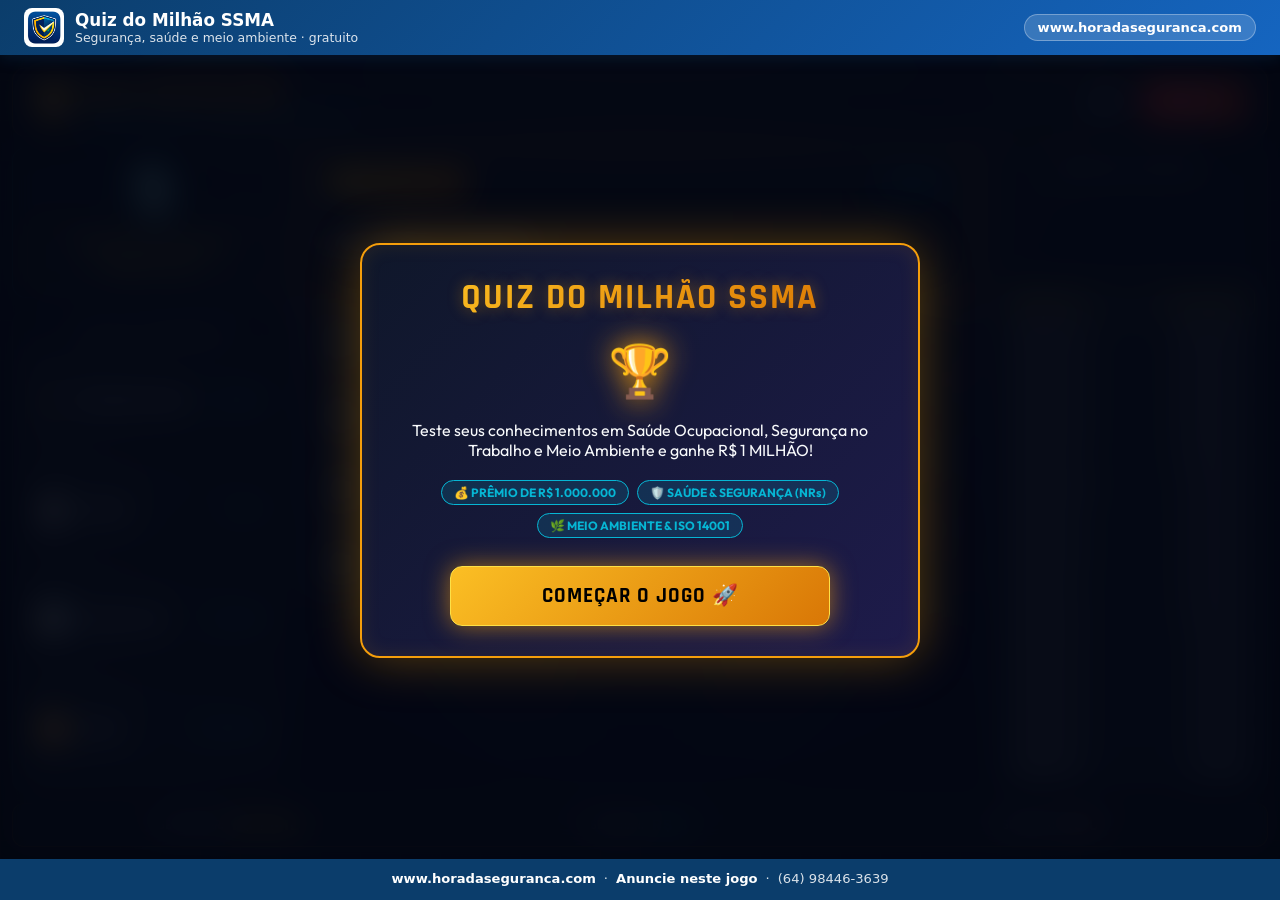
==== commit 5becefc0: "A faixa Anuncie neste jogo nunca cobre o jogo Correcao na raiz, no hs.css que todos os jogos compart" ====
--- a/index.html
+++ b/index.html
@@ -7,8 +7,8 @@
   <link rel="preconnect" href="https://fonts.googleapis.com">
   <link rel="preconnect" href="https://fonts.gstatic.com" crossorigin>
   <link href="https://fonts.googleapis.com/css2?family=Outfit:wght@400;600;700;800;900&family=Rajdhani:wght@600;700&display=swap" rel="stylesheet">
-  <link rel="stylesheet" href="style.css?v=5">
-  <link rel="stylesheet" href="hs.css?v=1">
+  <link rel="stylesheet" href="style.css?v=6">
+  <link rel="stylesheet" href="hs.css?v=3">
   <link rel="icon" href="logo.png">
   <meta name="theme-color" content="#0b3d6b">
   <meta name="description" content="Quiz do Milhão SSMA: quiz gratuito de segurança do trabalho, saúde ocupacional e meio ambiente — Hora da Segurança.">
--- a/style.css
+++ b/style.css
@@ -890,9 +890,13 @@
      As ajudas ficam — sem elas o jogo perde metade da mecânica no celular. */
   .right-panel { display: none; }
   .host-card { display: none; }
-  .lifelines-container { padding: 8px; }
+  /* flex: 1 vinha do layout de coluna do desktop e deixava uma faixa vazia
+     embaixo dos quatro botões */
+  .lifelines-container { padding: 8px; flex: 0 0 auto; }
   .lifelines-container h3 { display: none; }
-  .lifelines-grid { grid-template-columns: repeat(4, 1fr); gap: 6px; }
+  /* align-items: start impede que os botões estiquem e sobre caixa vazia */
+  .lifelines-grid { grid-template-columns: repeat(4, 1fr); gap: 6px; align-items: start; }
+  .left-panel { flex: 0 0 auto; overflow: visible; }
   .btn-lifeline { flex-direction: column; padding: 6px 3px; gap: 2px; min-height: 0; }
   .ll-icon { font-size: 1.15rem; }
   .ll-name { font-size: .58rem; letter-spacing: 0; }
--- a/hs.css
+++ b/hs.css
@@ -24,11 +24,22 @@
   height: 100dvh;
   min-height: 100dvh;
 }
+/* O container do jogo entra aqui pelos três nomes já usados nos projetos.
+   `min-height: 0` + `overflow-y: auto` são o que impede o conteúdo de
+   transbordar e passar por baixo da faixa "Anuncie neste jogo": sem isso,
+   em janela larga e baixa o rodapé cobre o fim do tabuleiro. */
 body > #app-container,
-body > #app {
+body > #app,
+body > .app-container,
+body > .game-container {
   flex: 1 1 auto;
   height: auto !important;
   min-height: 0;
+  /* item flex nasce com min-width: auto e nao encolhe abaixo do conteudo:
+     sem isto um titulo com nowrap estica o container alem da tela */
+  min-width: 0;
+  max-width: 100%;
+  overflow-y: auto;
 }
 .hs-topo, .hs-rodape { flex: 0 0 auto; }
 
